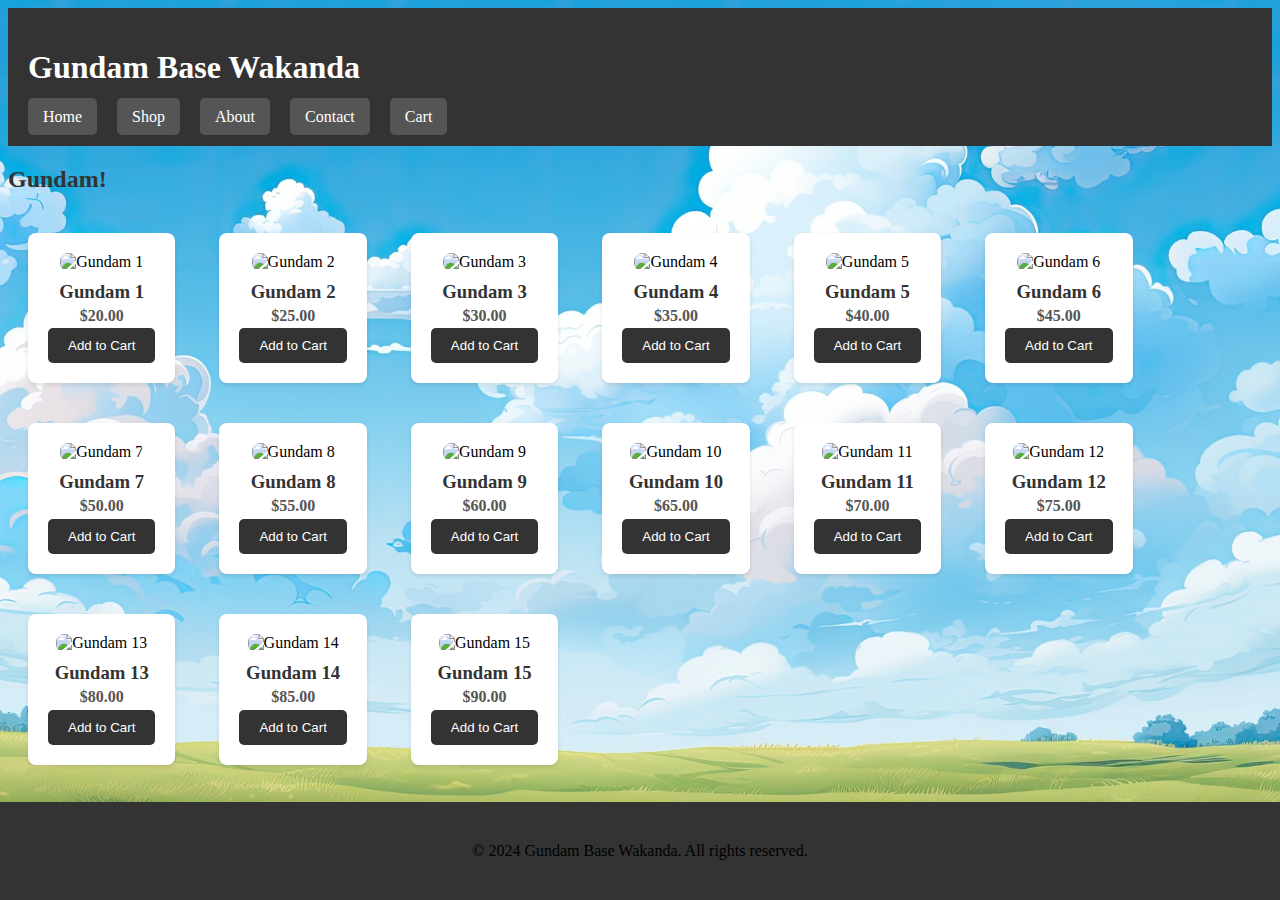
==== shop.html @ 9b0f50fc "Add files via upload" ====
<!DOCTYPE html>
<html lang="en">
<head>
  <meta charset="UTF-8">
  <meta name="viewport" content="width=device-width, initial-scale=1.0">
  <title>Shop</title>
  <link rel="stylesheet" href="styles.css">
</head>
<body>
  <header>
    <h1>Gundam Base Wakanda</h1>
    <nav>
      <ul>
        <li><a href="index.html">Home</a></li>
        <li><a href="shop.html">Shop</a></li>
        <li><a href="about.html">About</a></li>
        <li><a href="contact.html">Contact</a></li>
        <li><a href="cart.html">Cart</a></li>
      </ul>
    </nav>
  </header>

  <main>
    <h2>Gundam!</h2>
    
    <section class="product">
      <img src="img/gundam1.jpg" alt="Gundam 1">
      <h3>Gundam 1</h3>
      <p>$20.00</p>
      <button class="add-to-cart" data-name="Gundam 1" data-price="20.00">Add to Cart</button>
    </section>

    <section class="product">
      <img src="img/gundam1.jpg" alt="Gundam 2">
      <h3>Gundam 2</h3>
      <p>$25.00</p>
      <button class="add-to-cart" data-name="Gundam 2" data-price="25.00">Add to Cart</button>
    </section>

    <section class="product">
      <img src="img/gundam1.jpg" alt="Gundam 3">
      <h3>Gundam 3</h3>
      <p>$30.00</p>
      <button class="add-to-cart" data-name="Gundam 3" data-price="30.00">Add to Cart</button>
    </section>

    <section class="product">
      <img src="img/gundam1.jpg" alt="Gundam 4">
      <h3>Gundam 4</h3>
      <p>$35.00</p>
      <button class="add-to-cart" data-name="Gundam 4" data-price="35.00">Add to Cart</button>
    </section>

    <section class="product">
      <img src="img/gundam1.jpg" alt="Gundam 5">
      <h3>Gundam 5</h3>
      <p>$40.00</p>
      <button class="add-to-cart" data-name="Gundam 5" data-price="40.00">Add to Cart</button>
    </section>

    <section class="product">
      <img src="img/gundam1.jpg" alt="Gundam 6">
      <h3>Gundam 6</h3>
      <p>$45.00</p>
      <button class="add-to-cart" data-name="Gundam 6" data-price="45.00">Add to Cart</button>
    </section>

    <section class="product">
      <img src="img/gundam1.jpg" alt="Gundam 7">
      <h3>Gundam 7</h3>
      <p>$50.00</p>
      <button class="add-to-cart" data-name="Gundam 7" data-price="50.00">Add to Cart</button>
    </section>

    <section class="product">
      <img src="img/gundam1.jpg" alt="Gundam 8">
      <h3>Gundam 8</h3>
      <p>$55.00</p>
      <button class="add-to-cart" data-name="Gundam 8" data-price="55.00">Add to Cart</button>
    </section>

    <section class="product">
      <img src="img/gundam1.jpg" alt="Gundam 9">
      <h3>Gundam 9</h3>
      <p>$60.00</p>
      <button class="add-to-cart" data-name="Gundam 9" data-price="60.00">Add to Cart</button>
    </section>

    <section class="product">
      <img src="img/gundam1.jpg" alt="Gundam 10">
      <h3>Gundam 10</h3>
      <p>$65.00</p>
      <button class="add-to-cart" data-name="Gundam 10" data-price="65.00">Add to Cart</button>
    </section>

    <section class="product">
      <img src="img/gundam1.jpg" alt="Gundam 11">
      <h3>Gundam 11</h3>
      <p>$70.00</p>
      <button class="add-to-cart" data-name="Gundam 11" data-price="70.00">Add to Cart</button>
    </section>

    <section class="product">
      <img src="img/gundam1.jpg" alt="Gundam 12">
      <h3>Gundam 12</h3>
      <p>$75.00</p>
      <button class="add-to-cart" data-name="Gundam 12" data-price="75.00">Add to Cart</button>
    </section>

    <section class="product">
      <img src="img/gundam1.jpg" alt="Gundam 13">
      <h3>Gundam 13</h3>
      <p>$80.00</p>
      <button class="add-to-cart" data-name="Gundam 13" data-price="80.00">Add to Cart</button>
    </section>

    <section class="product">
      <img src="img/gundam1.jpg" alt="Gundam 14">
      <h3>Gundam 14</h3>
      <p>$85.00</p>
      <button class="add-to-cart" data-name="Gundam 14" data-price="85.00">Add to Cart</button>
    </section>

    <section class="product">
      <img src="img/gundam1.jpg" alt="Gundam 15">
      <h3>Gundam 15</h3>
      <p>$90.00</p>
      <button class="add-to-cart" data-name="Gundam 15" data-price="90.00">Add to Cart</button>
    </section>

  </main>

  <footer>
    <p>&copy; 2024 Gundam Base Wakanda. All rights reserved.</p>
  </footer>

  <script src="cart.js"></script>
  <script>
    // Add event listener to all "Add to Cart" buttons
    document.querySelectorAll('.add-to-cart').forEach(button => {
      button.addEventListener('click', () => {
        const name = button.getAttribute('data-name');
        const price = parseFloat(button.getAttribute('data-price'));
        const item = { name, price };
        let cart = JSON.parse(localStorage.getItem('cart')) || [];
        cart.push(item);
        localStorage.setItem('cart', JSON.stringify(cart));
        alert('Item added to cart: ' + name);
      });
    });
  </script>
</body>
</html>
---- styles.css ----
body {
    background-image: url('img/bg.jpg');
    background-size: cover;
    background-position: center;
  }
  
  
  header {
    background-color: #333;
    color: #fff;
    padding: 20px;
  }
  
  .logo {
    display: flex;
    align-items: center;
  }
  
  .logo img {
    width: 50px; 
    height: auto; 
    margin-right: 10px; 
  }
  
  .logo h1 {
    margin: 0;
  }
  
  /* CSS for the menu */
nav ul {
    list-style-type: none;
    padding: 0;
    margin: 0;
    display: flex;
  }
  
  nav ul li {
    margin-right: 20px;
  }
  
  nav ul li:last-child {
    margin-right: 0;
  }
  
  nav ul li a {
    color: #fff;
    text-decoration: none;
    padding: 10px 15px; 
    border-radius: 5px; 
    background-color: #555; 
    transition: background-color 0.3s; 
  }
  
  nav ul li a:hover {
    background-color: #777; 
  }
  
  
  
  
  
  main {
    padding-bottom: 100px; 
  }
  
  
  h2 {
    font-size: 24px;
    margin-bottom: 20px;
    color: #333;
  }
  
  p {
    font-size: 16px;
    line-height: 1.6;
    color: #000000;
  }

  section.product {
    display: inline-block;
    margin: 20px;
    text-align: center;
    background-color: #fff;
    border-radius: 8px;
    box-shadow: 0 2px 4px rgba(0, 0, 0, 0.1);
    padding: 20px;
    transition: transform 0.3s ease;
  }
  
  section.product:hover {
    transform: translateY(-5px);
  }
  
  .product img {
    width: 200px;
    height: 200px;
    object-fit: cover;
    border-radius: 8px;
    margin-bottom: 10px;
  }
  
  .product h3 {
    margin: 0;
    color: #333;
  }
  
  .product p {
    margin: 0;
    font-weight: bold;
    color: #555;
  }
  
  button {
    background-color: #333;
    color: #fff;
    border: none;
    padding: 10px 20px;
    border-radius: 5px;
    cursor: pointer;
    transition: background-color 0.3s ease;
  }
  
  button:hover {
    background-color: #555;
  }
  
  form {
    background-color: #fff;
    padding: 20px;
    border-radius: 8px;
    box-shadow: 0 2px 4px rgba(0, 0, 0, 0.1);
  }
  
  form label {
    display: block;
    margin-bottom: 10px;
    color: #333;
  }
  
  form input,
  form textarea {
    width: 100%;
    padding: 10px;
    border: 1px solid #ddd;
    border-radius: 5px;
    margin-bottom: 15px;
  }
  
  form textarea {
    resize: none;
  }
  
  form button {
    background-color: #333;
    color: #fff;
    border: none;
    padding: 10px 20px;
    border-radius: 5px;
    cursor: pointer;
    transition: background-color 0.3s ease;
  }
  
  form button:hover {
    background-color: #555;
  }
  
  footer {
    position: fixed;
    bottom: 0;
    left: 0;
    width: 100%;
    background-color: #333;
    color: #fff;
    padding: 20px 0;
    text-align: center;
  }
  html {
    scroll-behavior: smooth;
  }
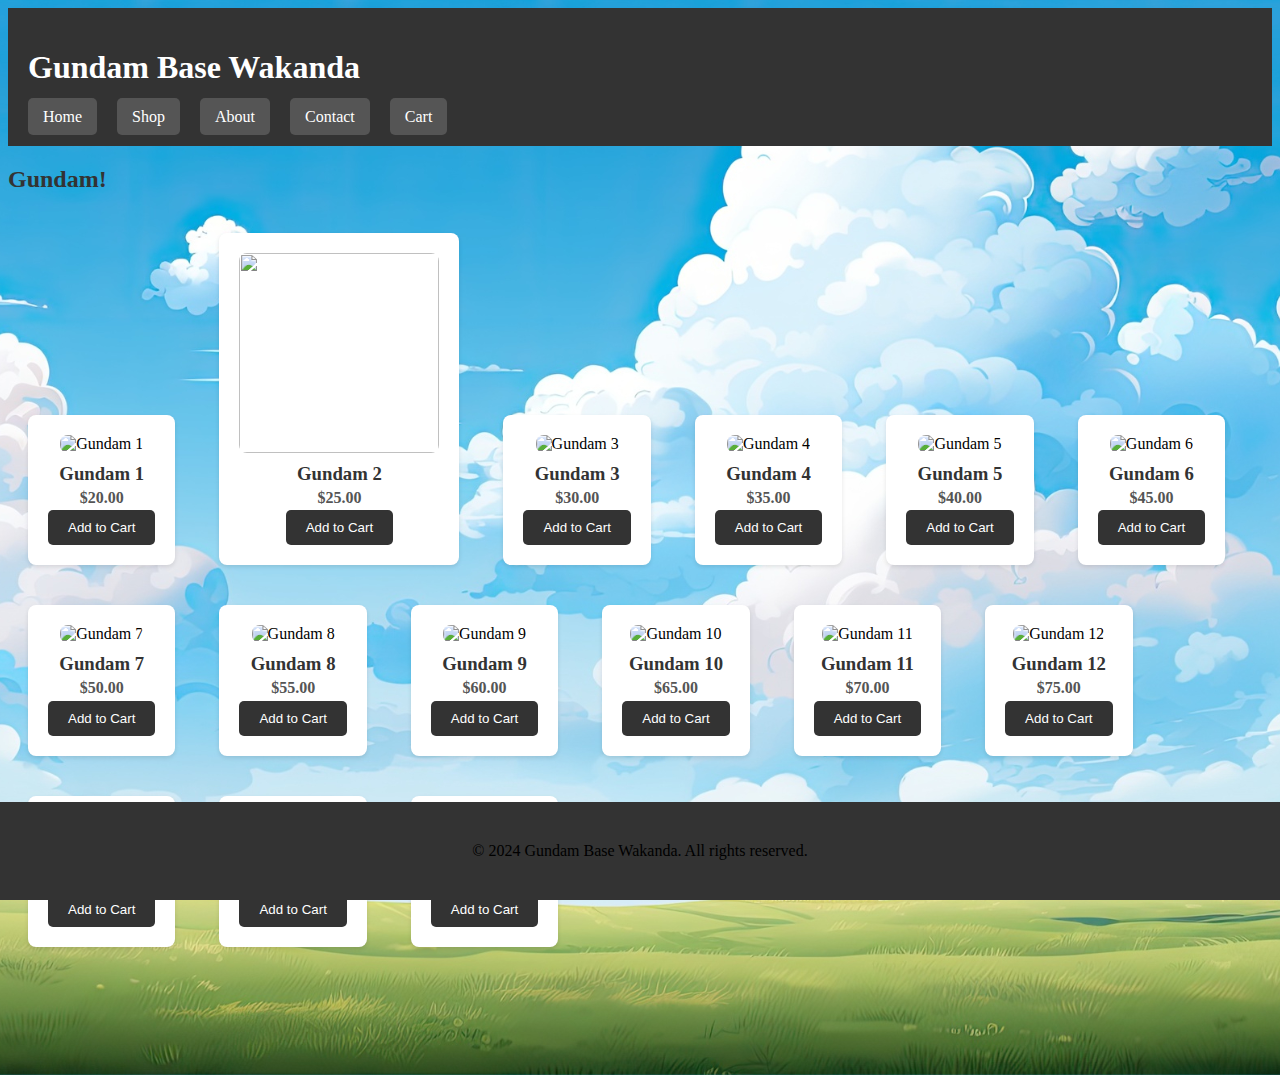
==== commit d181f9f9: "Update shop.html" ====
--- a/shop.html
+++ b/shop.html
@@ -31,7 +31,7 @@
     </section>
 
     <section class="product">
-      <img src="img/gundam1.jpg" alt="Gundam 2">
+      <img src="https://images.unsplash.com/photo-1626450429795-a3ba2964ef7f?q=80&w=1000&auto=format&fit=crop&ixlib=rb-4.0.3&ixid=M3wxMjA3fDB8MHxwaG90by1wYWdlfHx8fGVufDB8fHx8fA%3D%3D">
       <h3>Gundam 2</h3>
       <p>$25.00</p>
       <button class="add-to-cart" data-name="Gundam 2" data-price="25.00">Add to Cart</button>
